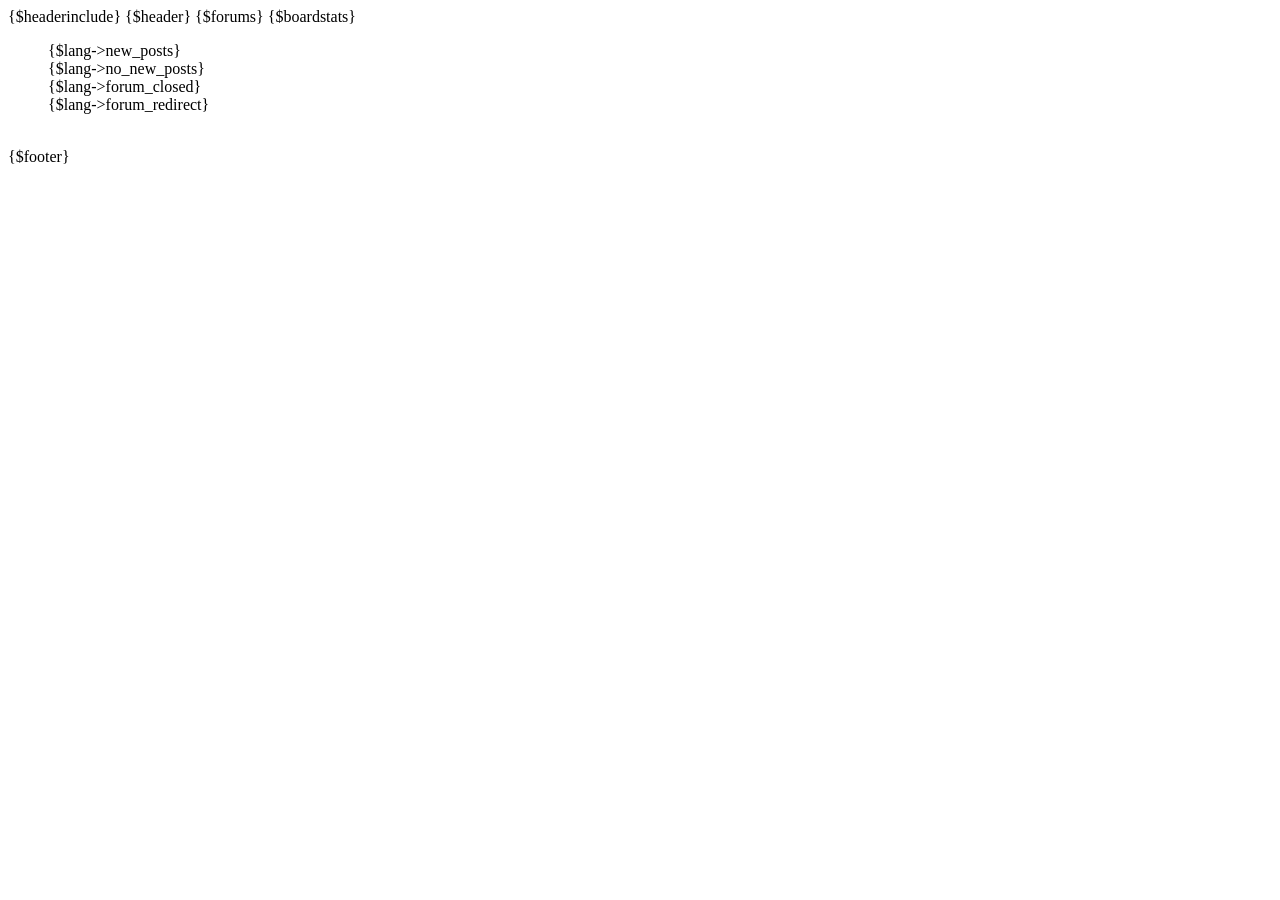
==== templates/index.html @ 12e2af99 "MyBB 1.8.38 default template" ====
<html>
<head>
<title>{$mybb->settings['bbname']}</title>
{$headerinclude}
<script type="text/javascript">
<!--
	lang.no_new_posts = "{$lang->no_new_posts}";
	lang.click_mark_read = "{$lang->click_mark_read}";
// -->
</script>
</head>
<body>
{$header}
{$forums}
{$boardstats}

<dl class="forum_legend smalltext">
	<dt><span class="forum_status forum_on" title="{$lang->new_posts}"></span></dt>
	<dd>{$lang->new_posts}</dd>

	<dt><span class="forum_status forum_off" title="{$lang->no_new_posts}"></span></dt>
	<dd>{$lang->no_new_posts}</dd>

	<dt><span class="forum_status forum_offclose" title="{$lang->forum_closed}"></span></dt>
	<dd>{$lang->forum_closed}</dd>

	<dt><span class="forum_status forum_offlink" title="{$lang->forum_redirect}"></span></dt>
	<dd>{$lang->forum_redirect}</dd>
</dl>
<br class="clear" />
{$footer}
</body>
</html>
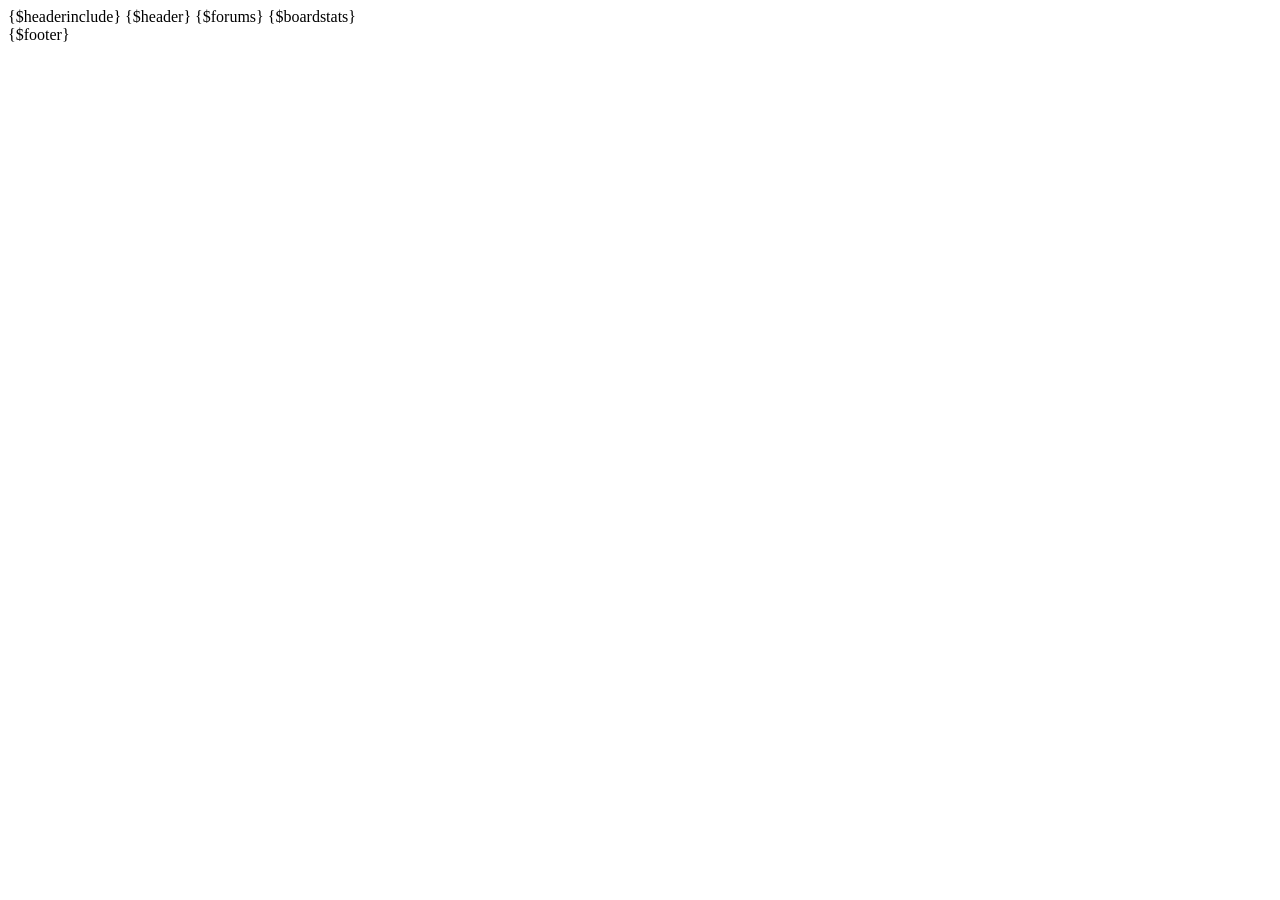
==== commit d40de071: "Add v3rmillion changes" ====
--- a/templates/index.html
+++ b/templates/index.html
@@ -14,19 +14,7 @@
 {$forums}
 {$boardstats}
 
-<dl class="forum_legend smalltext">
-	<dt><span class="forum_status forum_on" title="{$lang->new_posts}"></span></dt>
-	<dd>{$lang->new_posts}</dd>
 
-	<dt><span class="forum_status forum_off" title="{$lang->no_new_posts}"></span></dt>
-	<dd>{$lang->no_new_posts}</dd>
-
-	<dt><span class="forum_status forum_offclose" title="{$lang->forum_closed}"></span></dt>
-	<dd>{$lang->forum_closed}</dd>
-
-	<dt><span class="forum_status forum_offlink" title="{$lang->forum_redirect}"></span></dt>
-	<dd>{$lang->forum_redirect}</dd>
-</dl>
 <br class="clear" />
 {$footer}
 </body>
